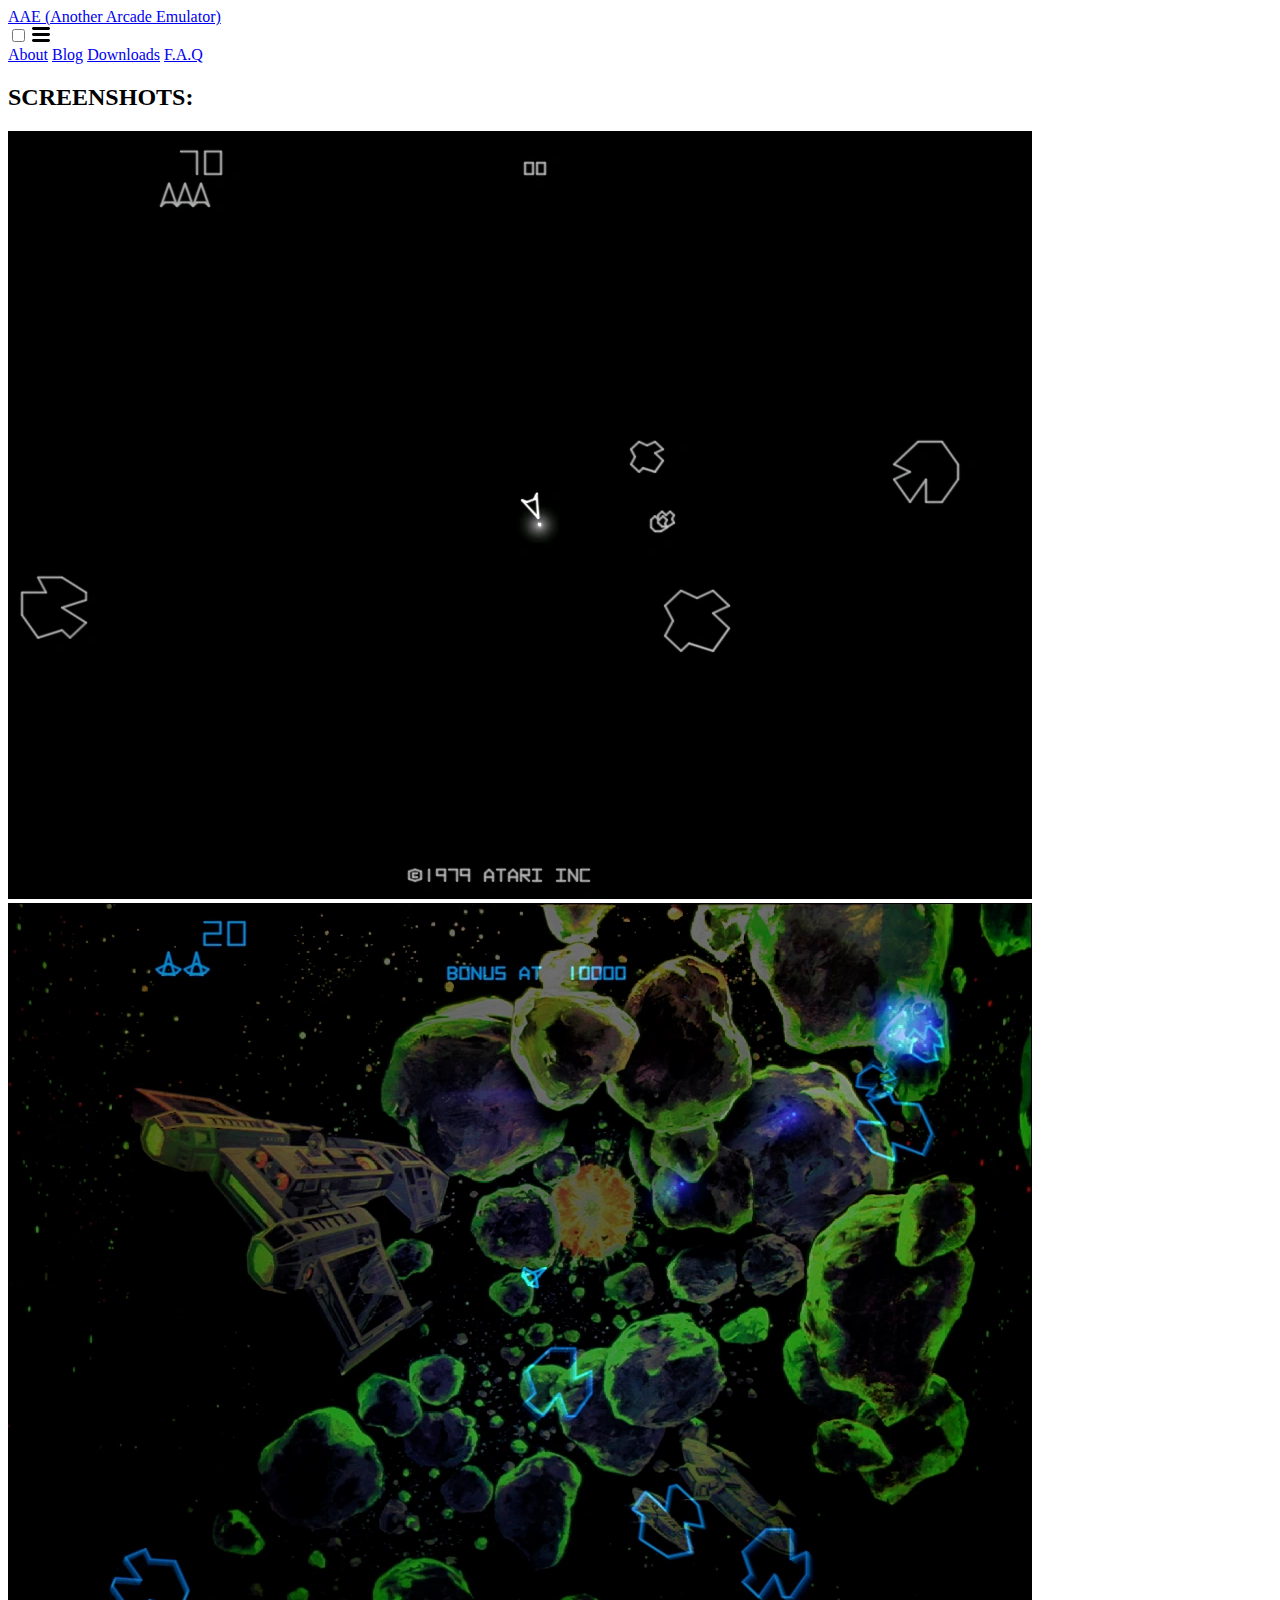
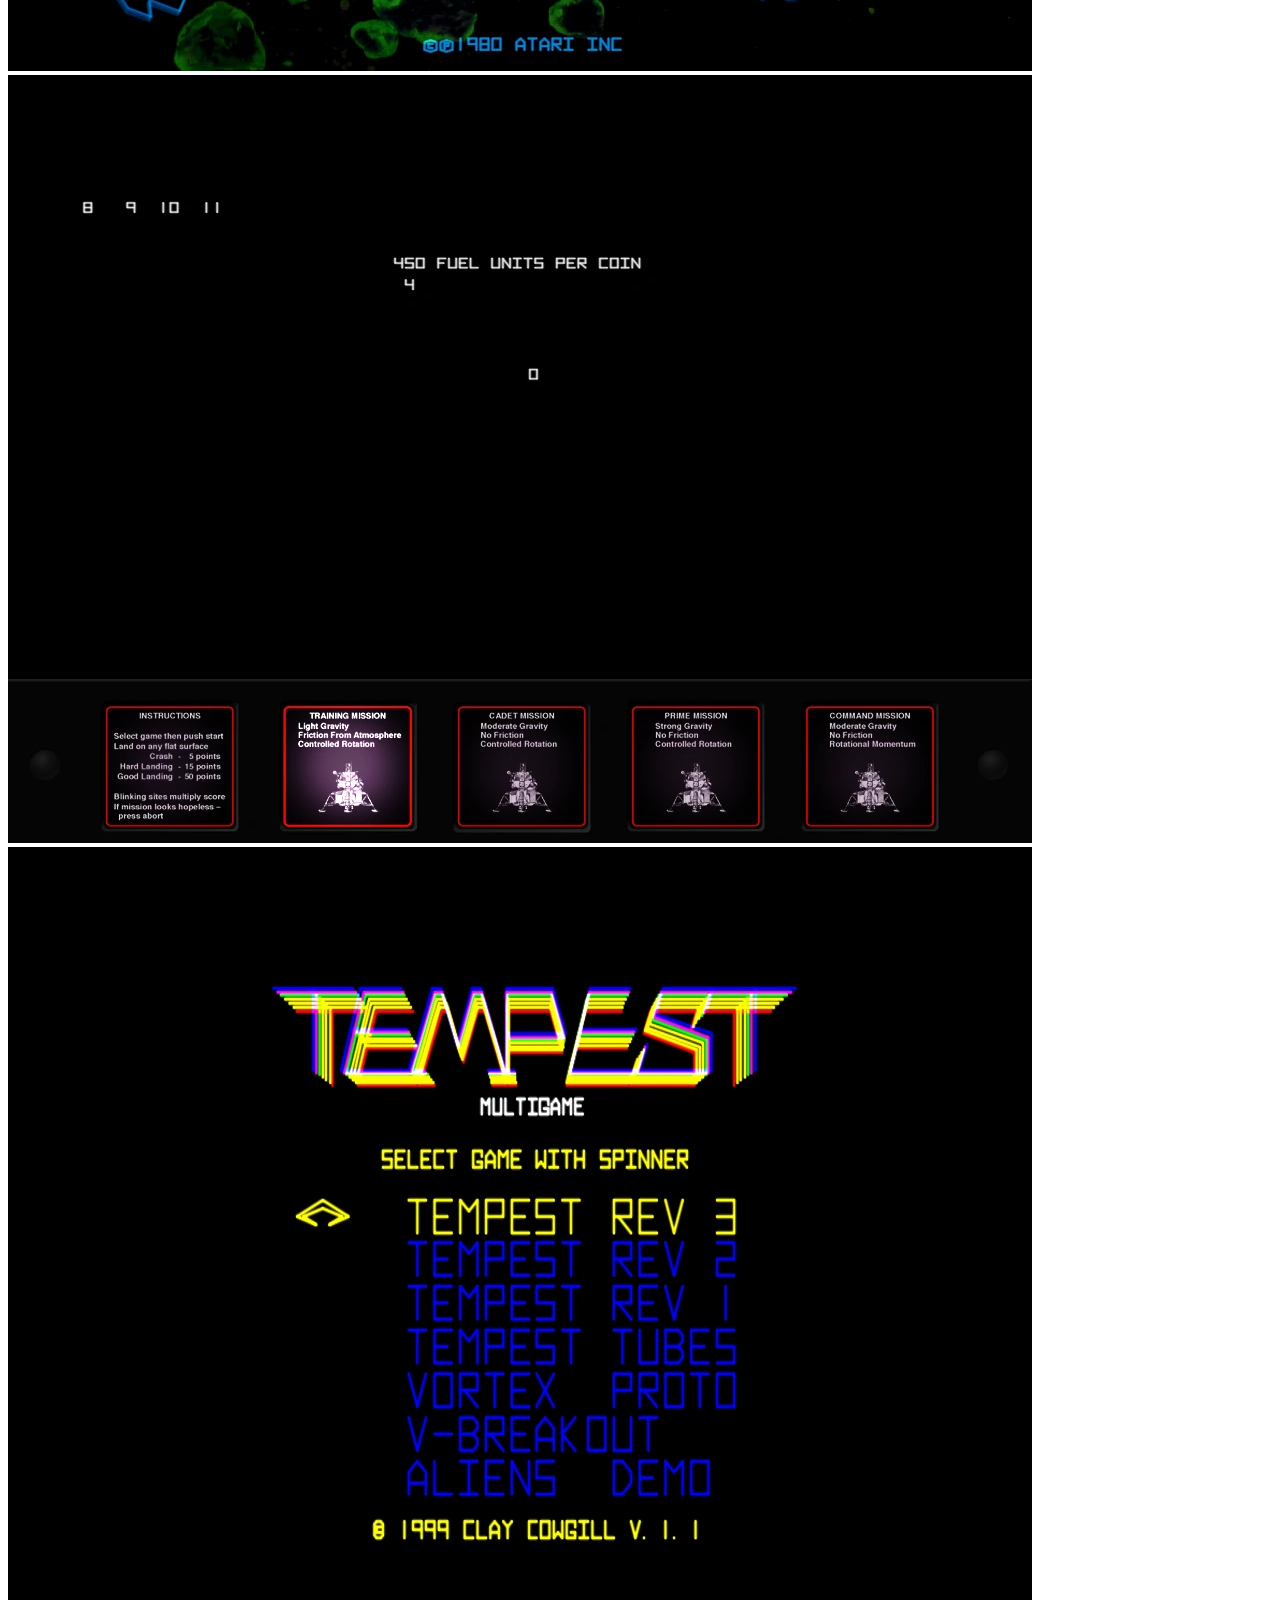
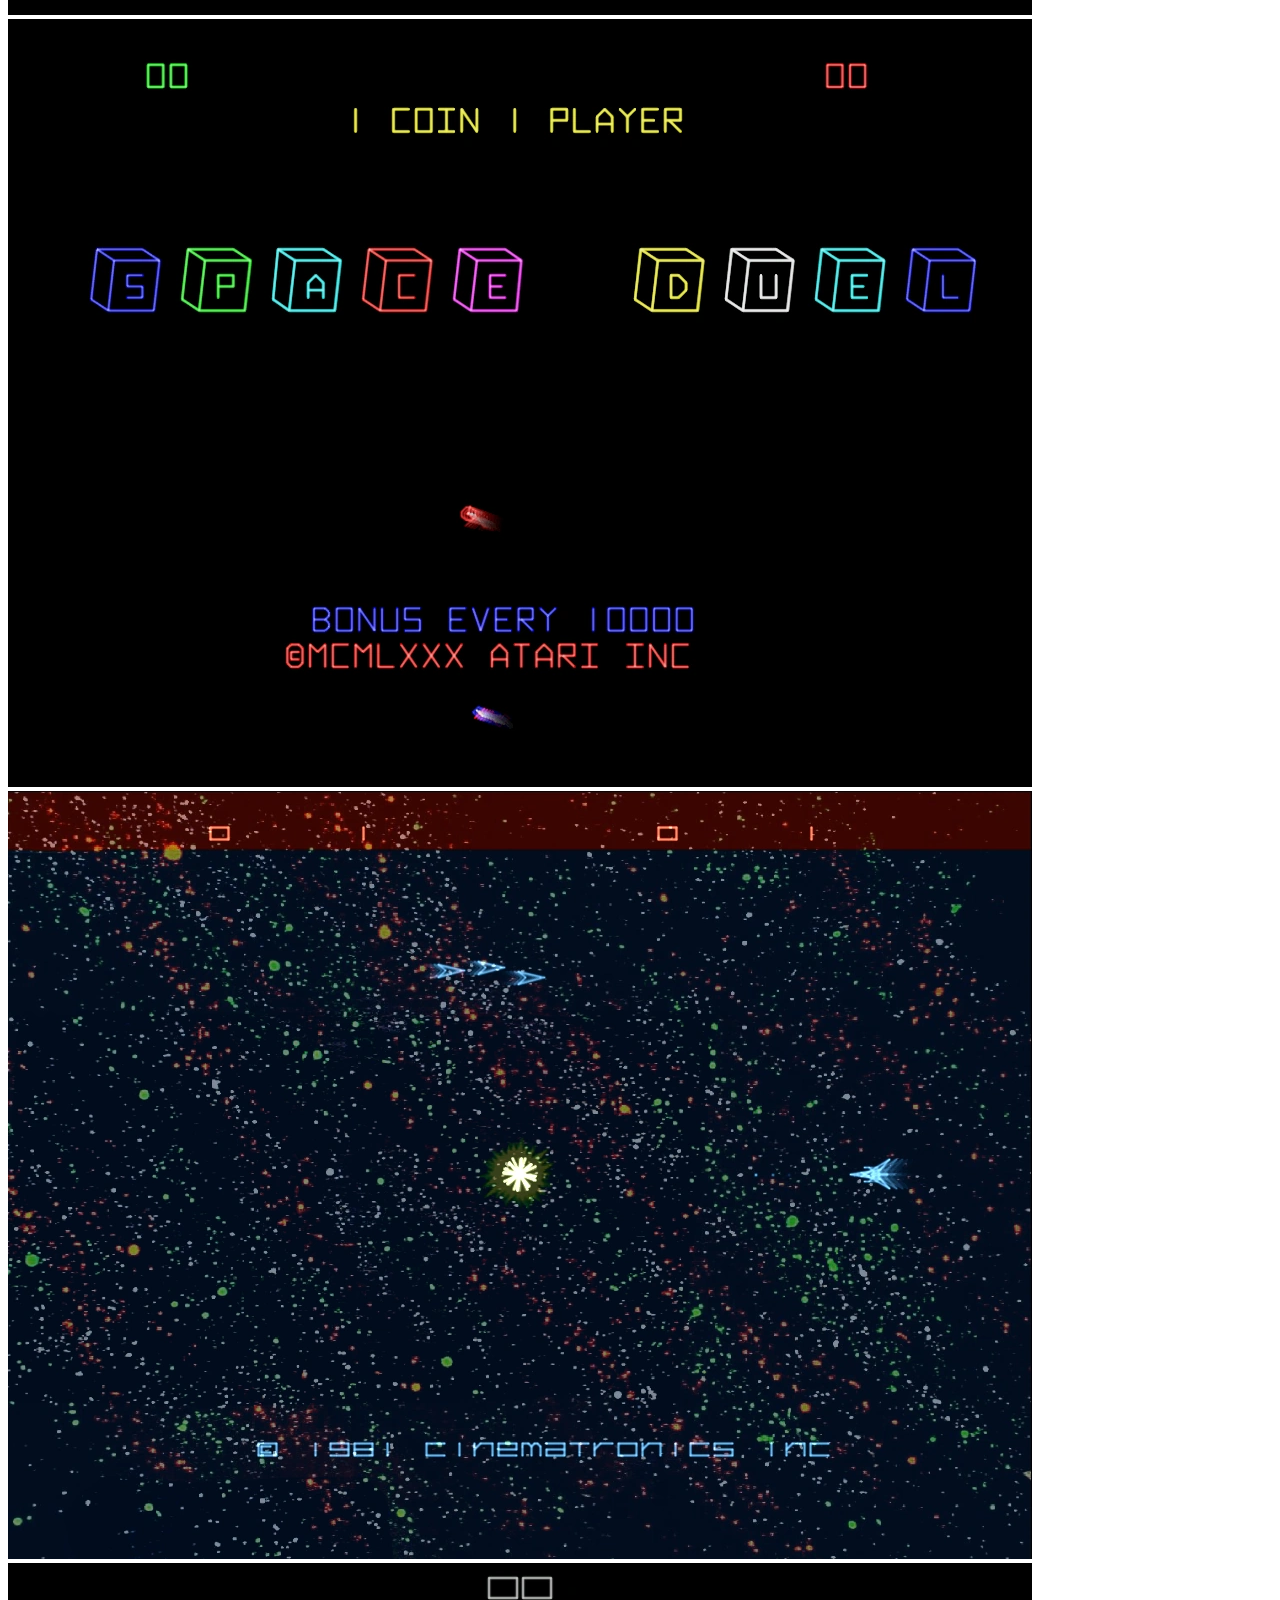
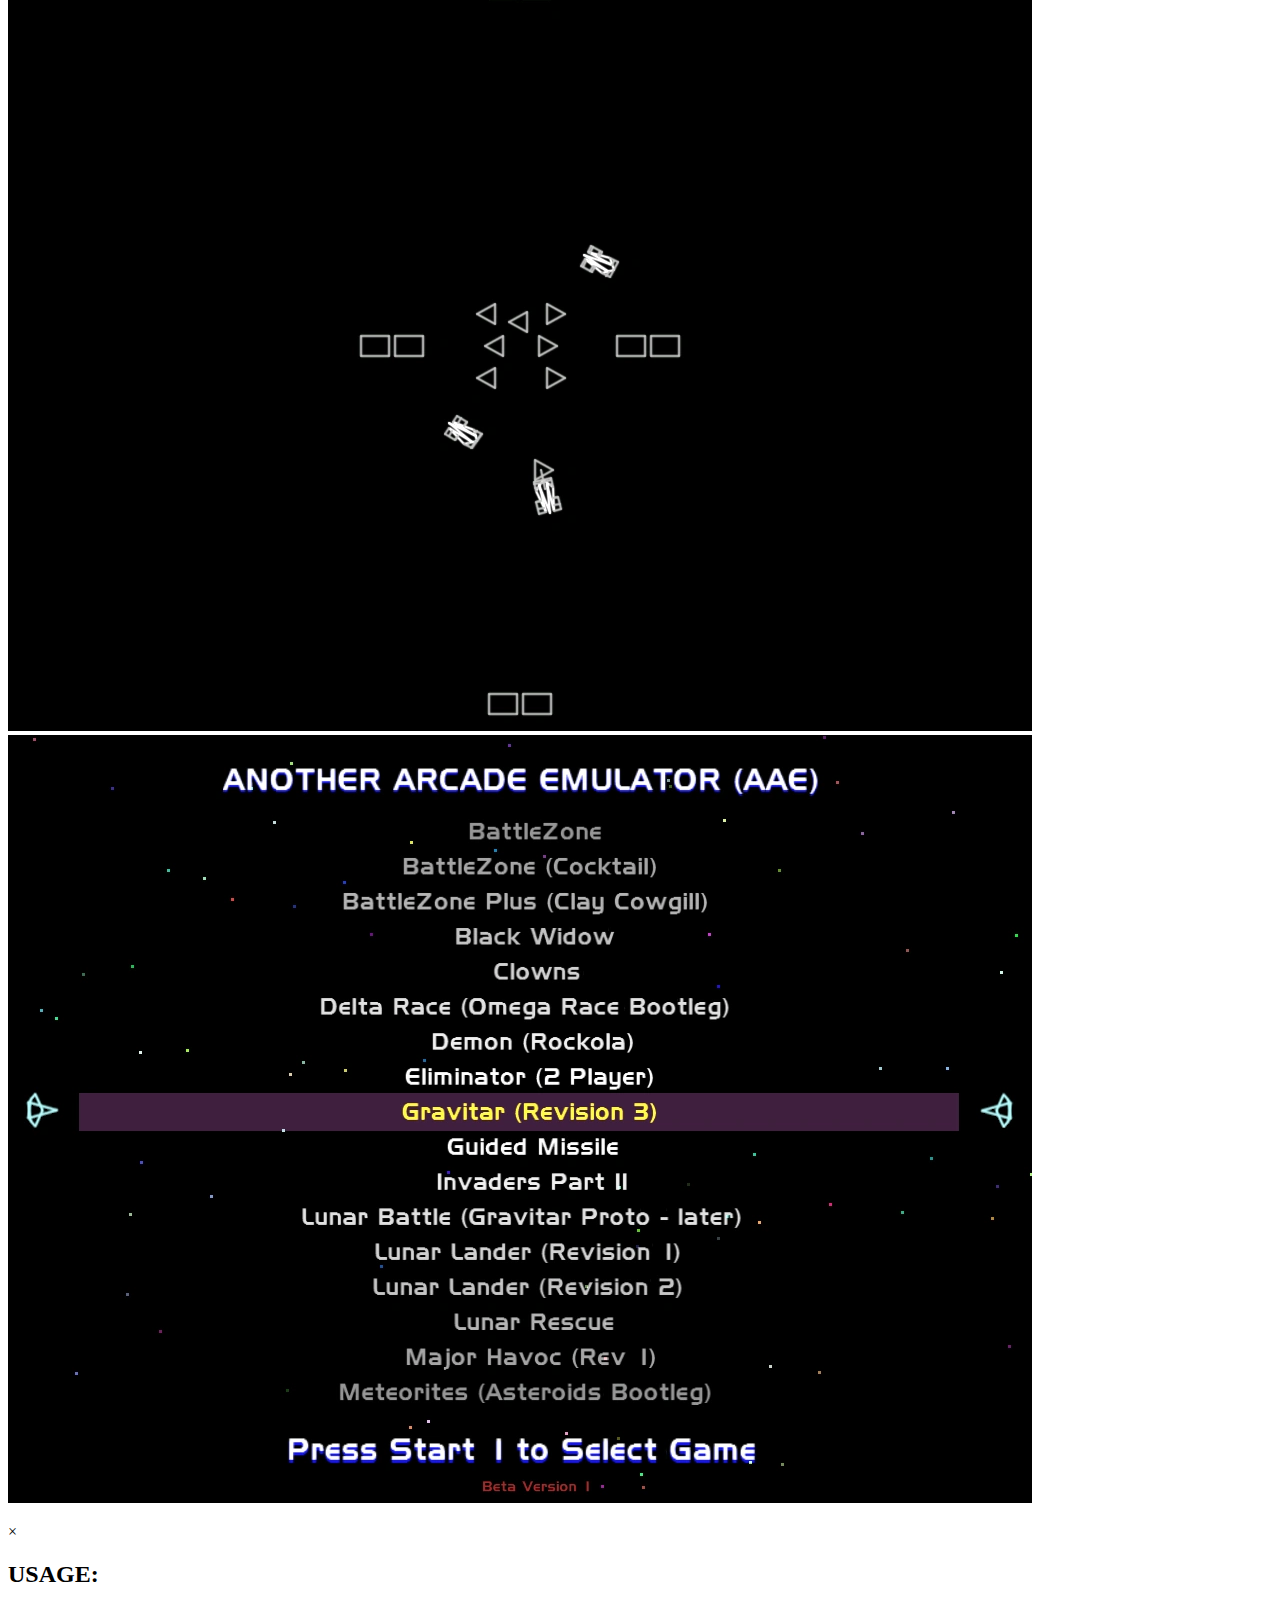
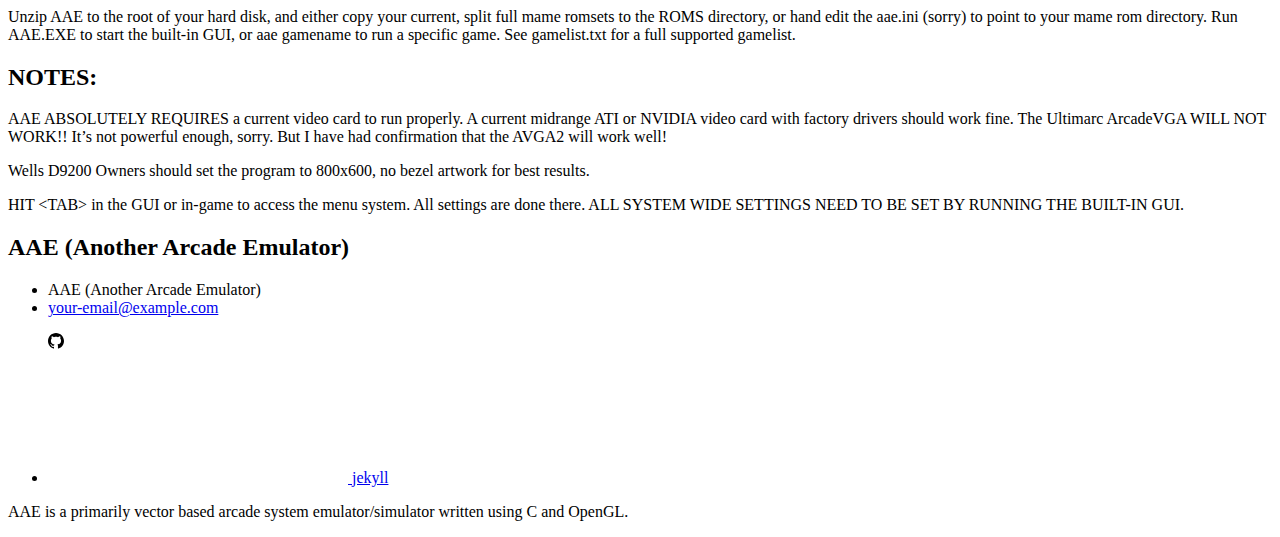
==== index.html @ c94a4f49 "Add files via upload" ====
<!DOCTYPE html>
<html lang=" en"><head>
  <meta charset="utf-8">
  <meta http-equiv="X-UA-Compatible" content="IE=edge">
  <meta name="viewport" content="width=device-width, initial-scale=1">
  <link rel="canonical" href="http://localhost:4000/" /><!-- Begin Jekyll SEO tag v2.7.1 -->
<title>AAE (Another Arcade Emulator) | AAE is a primarily vector based arcade system emulator/simulator written using C and OpenGL.</title>
<meta name="generator" content="Jekyll v4.2.1" />
<meta property="og:title" content="AAE (Another Arcade Emulator)" />
<meta property="og:locale" content="en_US" />
<meta name="description" content="AAE is a primarily vector based arcade system emulator/simulator written using C and OpenGL." />
<meta property="og:description" content="AAE is a primarily vector based arcade system emulator/simulator written using C and OpenGL." />
<link rel="canonical" href="http://localhost:4000/" />
<meta property="og:url" content="http://localhost:4000/" />
<meta property="og:site_name" content="AAE (Another Arcade Emulator)" />
<meta name="twitter:card" content="summary" />
<meta property="twitter:title" content="AAE (Another Arcade Emulator)" />
<script type="application/ld+json">
{"@type":"WebSite","url":"http://localhost:4000/","description":"AAE is a primarily vector based arcade system emulator/simulator written using C and OpenGL.","headline":"AAE (Another Arcade Emulator)","name":"AAE (Another Arcade Emulator)","@context":"https://schema.org"}</script>
<!-- End Jekyll SEO tag -->
<link rel="stylesheet" href="/%20/assets/main.css">
  <link rel="stylesheet" href="/%20/assets/css/main.css">
  <link rel="stylesheet" href="/%20/assets/css/modal.css"><link type="application/atom+xml" rel="alternate" href="http://localhost:4000/feed.xml" title="AAE (Another Arcade Emulator)" /></head>
<body><header class="site-header" role="banner">

  <div class="wrapper">
    
    <a class="site-title" rel="author" href="index.html">AAE (Another Arcade Emulator)</a><nav class="site-nav">
      <input type="checkbox" id="nav-trigger" class="nav-trigger" />
      <label for="nav-trigger">
        <span class="menu-icon">
          <svg viewBox="0 0 18 15" width="18px" height="15px">
            <path
              d="M18,1.484c0,0.82-0.665,1.484-1.484,1.484H1.484C0.665,2.969,0,2.304,0,1.484l0,0C0,0.665,0.665,0,1.484,0 h15.032C17.335,0,18,0.665,18,1.484L18,1.484z M18,7.516C18,8.335,17.335,9,16.516,9H1.484C0.665,9,0,8.335,0,7.516l0,0 c0-0.82,0.665-1.484,1.484-1.484h15.032C17.335,6.031,18,6.696,18,7.516L18,7.516z M18,13.516C18,14.335,17.335,15,16.516,15H1.484 C0.665,15,0,14.335,0,13.516l0,0c0-0.82,0.665-1.483,1.484-1.483h15.032C17.335,12.031,18,12.695,18,13.516L18,13.516z" />
          </svg>
        </span>
      </label>

      <div class="trigger">
        <!--<a class="page-link" href="/about/">About</a><a class="page-link" href="/blog.html">Blog</a><a class="page-link" href="/downloads.html">Downloads</a><a class="page-link" href="/faq.html">F.A.Q</a>-->
        <a class="page-link" href="about">About</a>
        <a class="page-link" href="blog.html">Blog</a>
        <a class="page-link" href="downloads.html">Downloads</a>
        <a class="page-link" href="faq.html">F.A.Q</a>
      </div>

    </nav></div>
</header>
<main class="page-content" aria-label="Content">
    <div class="wrapper">
      <h2 id="screenshots">SCREENSHOTS:</h2>

<div class="row">
  <div class="column">
    <img src="assets/img/asteroids.webp" class="fullSize screenShot" alt="Asteroids" />
  </div>
  <div class="column">
    <img src="assets/img/astdxblur.webp" class="fullSize screenShot" alt="Asteroids Deluxe (with phosphor persistence)" />
  </div>
  <div class="column">
    <img src="assets/img/landertest.webp" class="fullSize screenShot " alt="Lunar Lander" />
  </div>
  <div class="column">
    <img src="assets/img/tempestm.webp" class="fullSize screenShot" alt="Clay Cowgill's MultiTempest" />
  </div>
  <div class="column">
    <img src="assets/img/sduelblur.webp" class="fullSize screenShot" alt="Space Duel" />
  </div>
  <div class="column">
    <img src="assets/img/solarqblur.webp" class="fullSize screenShot" alt="Solar Quest" />
  </div>
  <div class="column">
    <img src="assets/img/ripoff.webp" class="fullSize screenShot " alt="RipOff" />
  </div>
  <div class="column">
    <img src="assets/img/gui.webp" class="fullSize screenShot" alt="Embedded Frontend" />
  </div>
</div>

<p><!-- The Modal --></p>
<div id="myModal" class="modal">
  <span class="close">&times;</span>
  <img class="modal-content" id="img01" />
  <div id="caption"></div>
</div>

<h2 id="usage">USAGE:</h2>

<p>Unzip AAE to the root of your hard disk, and either copy your current, split full mame romsets to the ROMS directory, or hand edit the aae.ini (sorry) to point to your mame rom directory. Run AAE.EXE to start the built-in GUI, or aae  gamename to run a specific game. See gamelist.txt for a full supported gamelist.</p>

<h2 id="notes">NOTES:</h2>

<p>AAE ABSOLUTELY REQUIRES a current video card to run properly. A current midrange ATI or NVIDIA video card with factory drivers should work fine.  The Ultimarc ArcadeVGA WILL NOT WORK!! It’s not powerful enough, sorry. But I have had confirmation that the AVGA2 will work well!</p>

<p>Wells D9200 Owners should set the program to 800x600,  no bezel artwork for best results.</p>

<p>HIT &lt;TAB&gt; in the GUI or in-game to access the menu system. All settings are done there. ALL SYSTEM WIDE SETTINGS NEED TO BE SET BY RUNNING THE BUILT-IN GUI.</p>

<script>
  // Get the modal
  var modal = document.getElementById('myModal');

  // Get the image and insert it inside the modal - use its "alt" text as a caption
  var images = document.getElementsByClassName('screenShot');
  var modalImg = document.getElementById("img01");
  var captionText = document.getElementById("caption");
  for(var i = 0 ; i < images.length; i++)
  {
    var img = images[i];
    img.onclick = function () {
    modal.style.display = "block";
    modalImg.src = this.src;
    captionText.innerHTML = this.alt;
  }
  }


  // Get the <span> element that closes the modal
  var span = document.getElementsByClassName("close")[0];

  // When the user clicks on <span> (x), close the modal
  span.onclick = function () {
    modal.style.display = "none";
  }
</script>


    </div>
  </main><footer class="site-footer h-card">
  <data class="u-url" href="/%20/"></data>

  <div class="wrapper">

    <h2 class="footer-heading">AAE (Another Arcade Emulator)</h2>

    <div class="footer-col-wrapper">
      <div class="footer-col footer-col-1">
        <ul class="contact-list">
          <li class="p-name">AAE (Another Arcade Emulator)</li><li><a class="u-email" href="mailto:your-email@example.com">your-email@example.com</a></li></ul>
      </div>

      <div class="footer-col footer-col-2"><ul class="social-media-list"><li><a href="https://github.com/jekyll"><svg class="svg-icon"><use xlink:href="/assets/minima-social-icons.svg#github"></use></svg> <span class="username">jekyll</span></a></li></ul>
</div>

      <div class="footer-col footer-col-3">
        <p>AAE is a primarily vector based arcade system emulator/simulator written using C and OpenGL.</p>
      </div>
    </div>

  </div>
  <script src="https://code.jquery.com/jquery-3.2.1.slim.min.js"
    integrity="sha384-KJ3o2DKtIkvYIK3UENzmM7KCkRr/rE9/Qpg6aAZGJwFDMVNA/GpGFF93hXpG5KkN"
    crossorigin="anonymous"></script>
  <script src="https://cdnjs.cloudflare.com/ajax/libs/popper.js/1.12.9/umd/popper.min.js"
    integrity="sha384-ApNbgh9B+Y1QKtv3Rn7W3mgPxhU9K/ScQsAP7hUibX39j7fakFPskvXusvfa0b4Q"
    crossorigin="anonymous"></script>
  <!-- JavaScript Bundle with Popper -->
  <script src="https://cdn.jsdelivr.net/npm/bootstrap@5.1.0/dist/js/bootstrap.bundle.min.js"
    integrity="sha384-U1DAWAznBHeqEIlVSCgzq+c9gqGAJn5c/t99JyeKa9xxaYpSvHU5awsuZVVFIhvj"
    crossorigin="anonymous"></script>
  <script src="assets/js/filePath.js"></script>
</footer>
<script src="/%20/assets/js/bigPicture.js" />
</body>

</html>
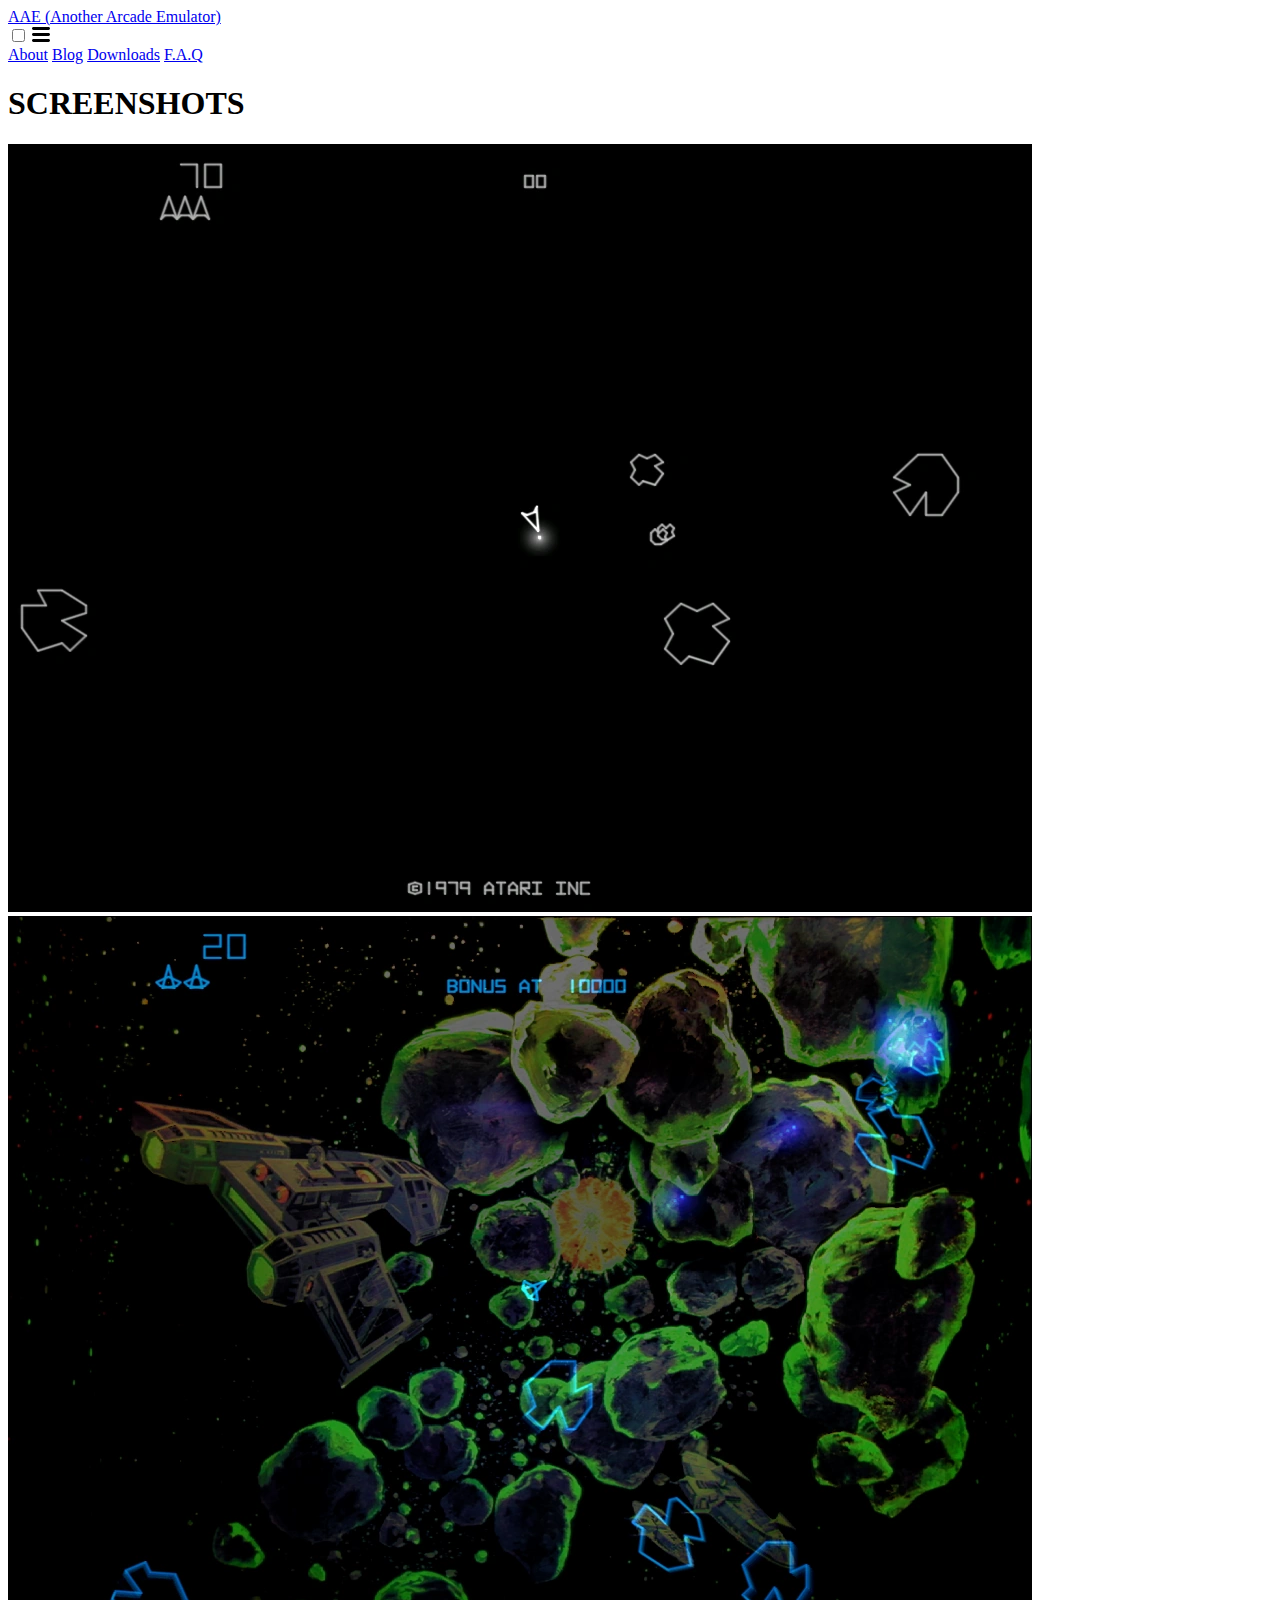
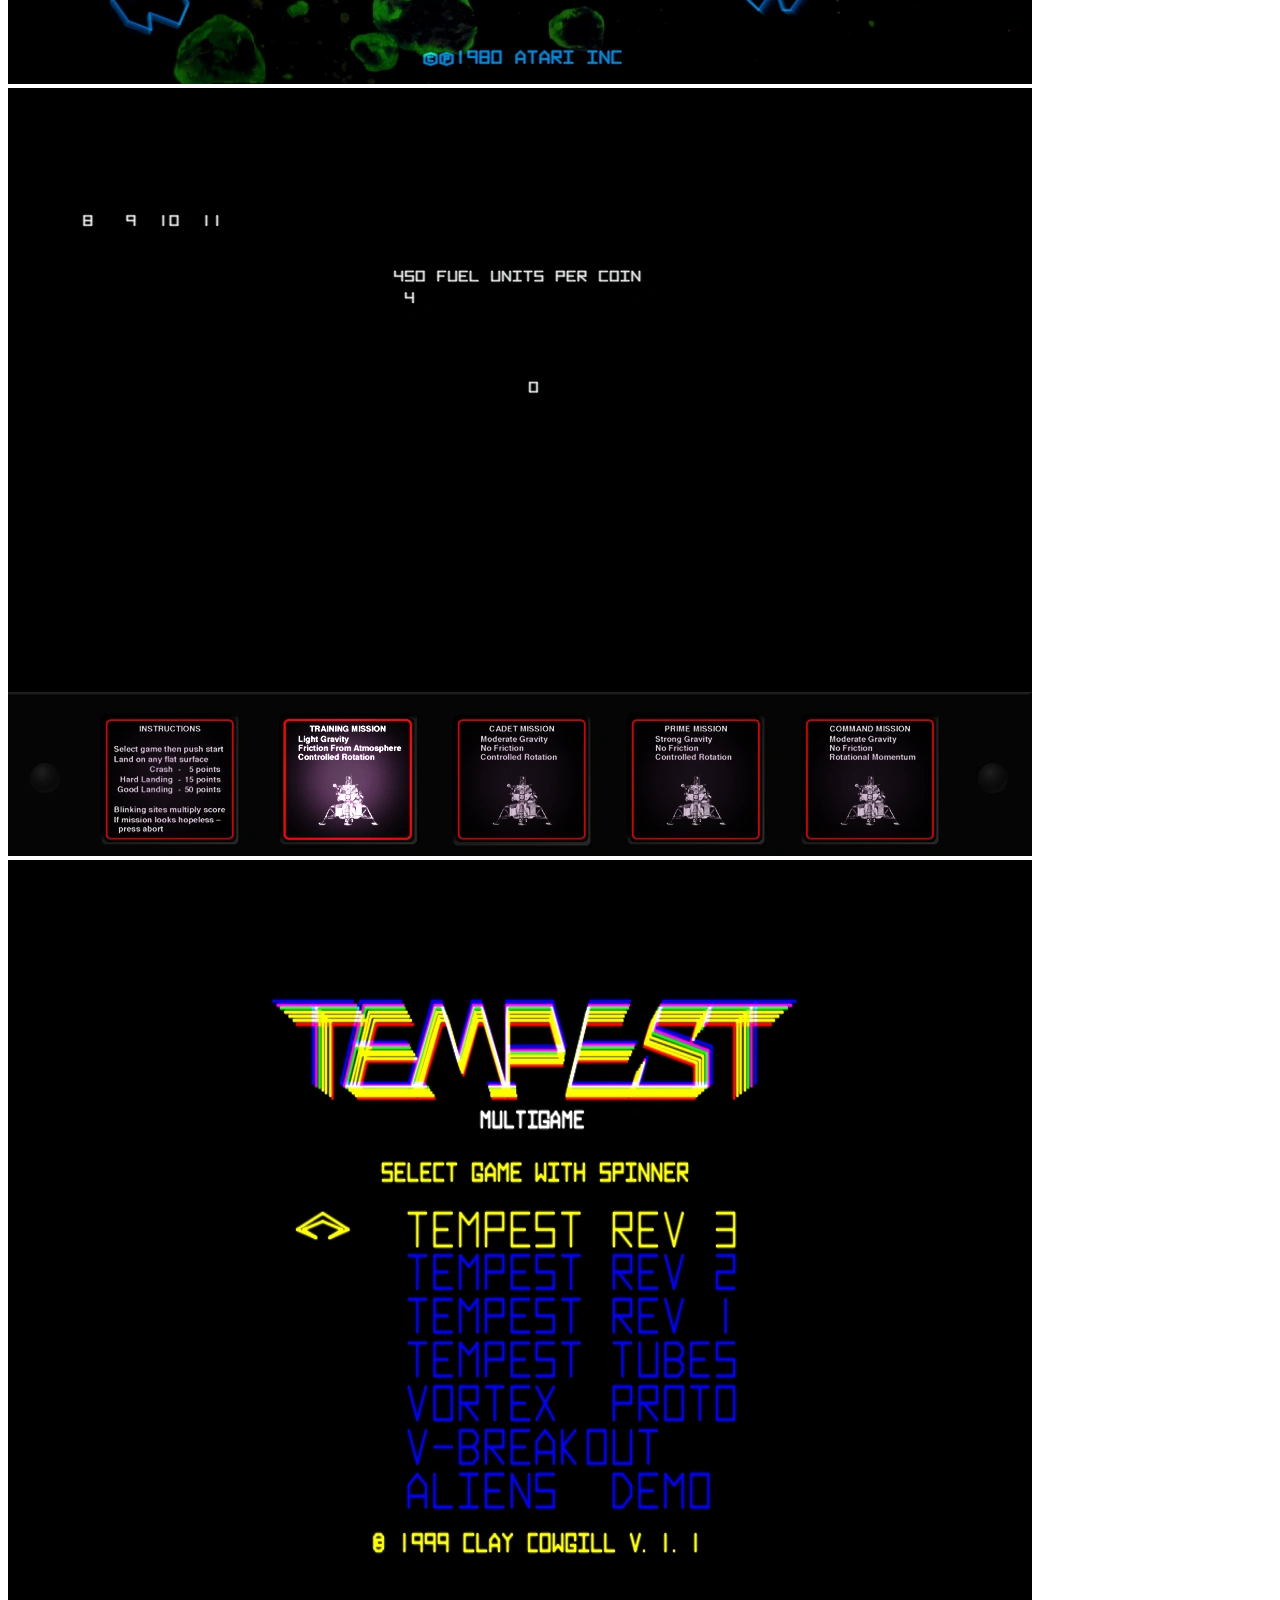
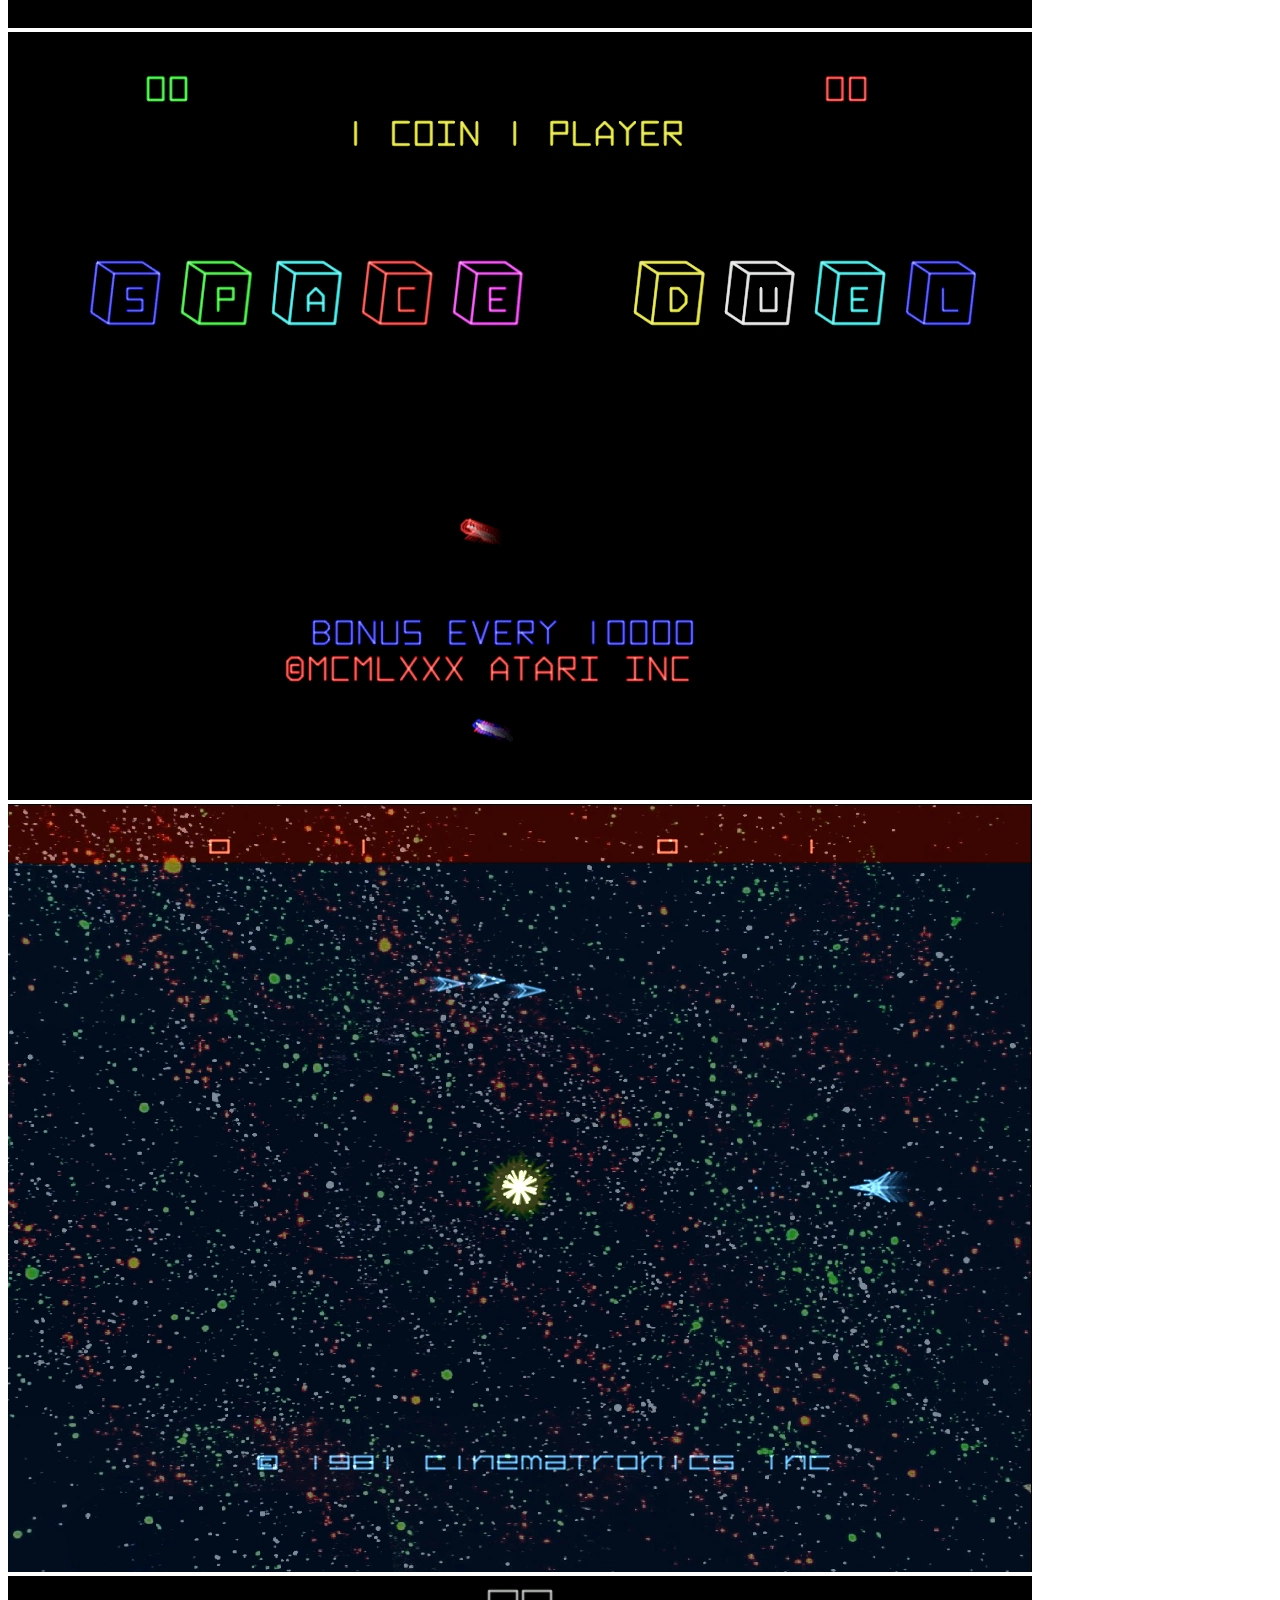
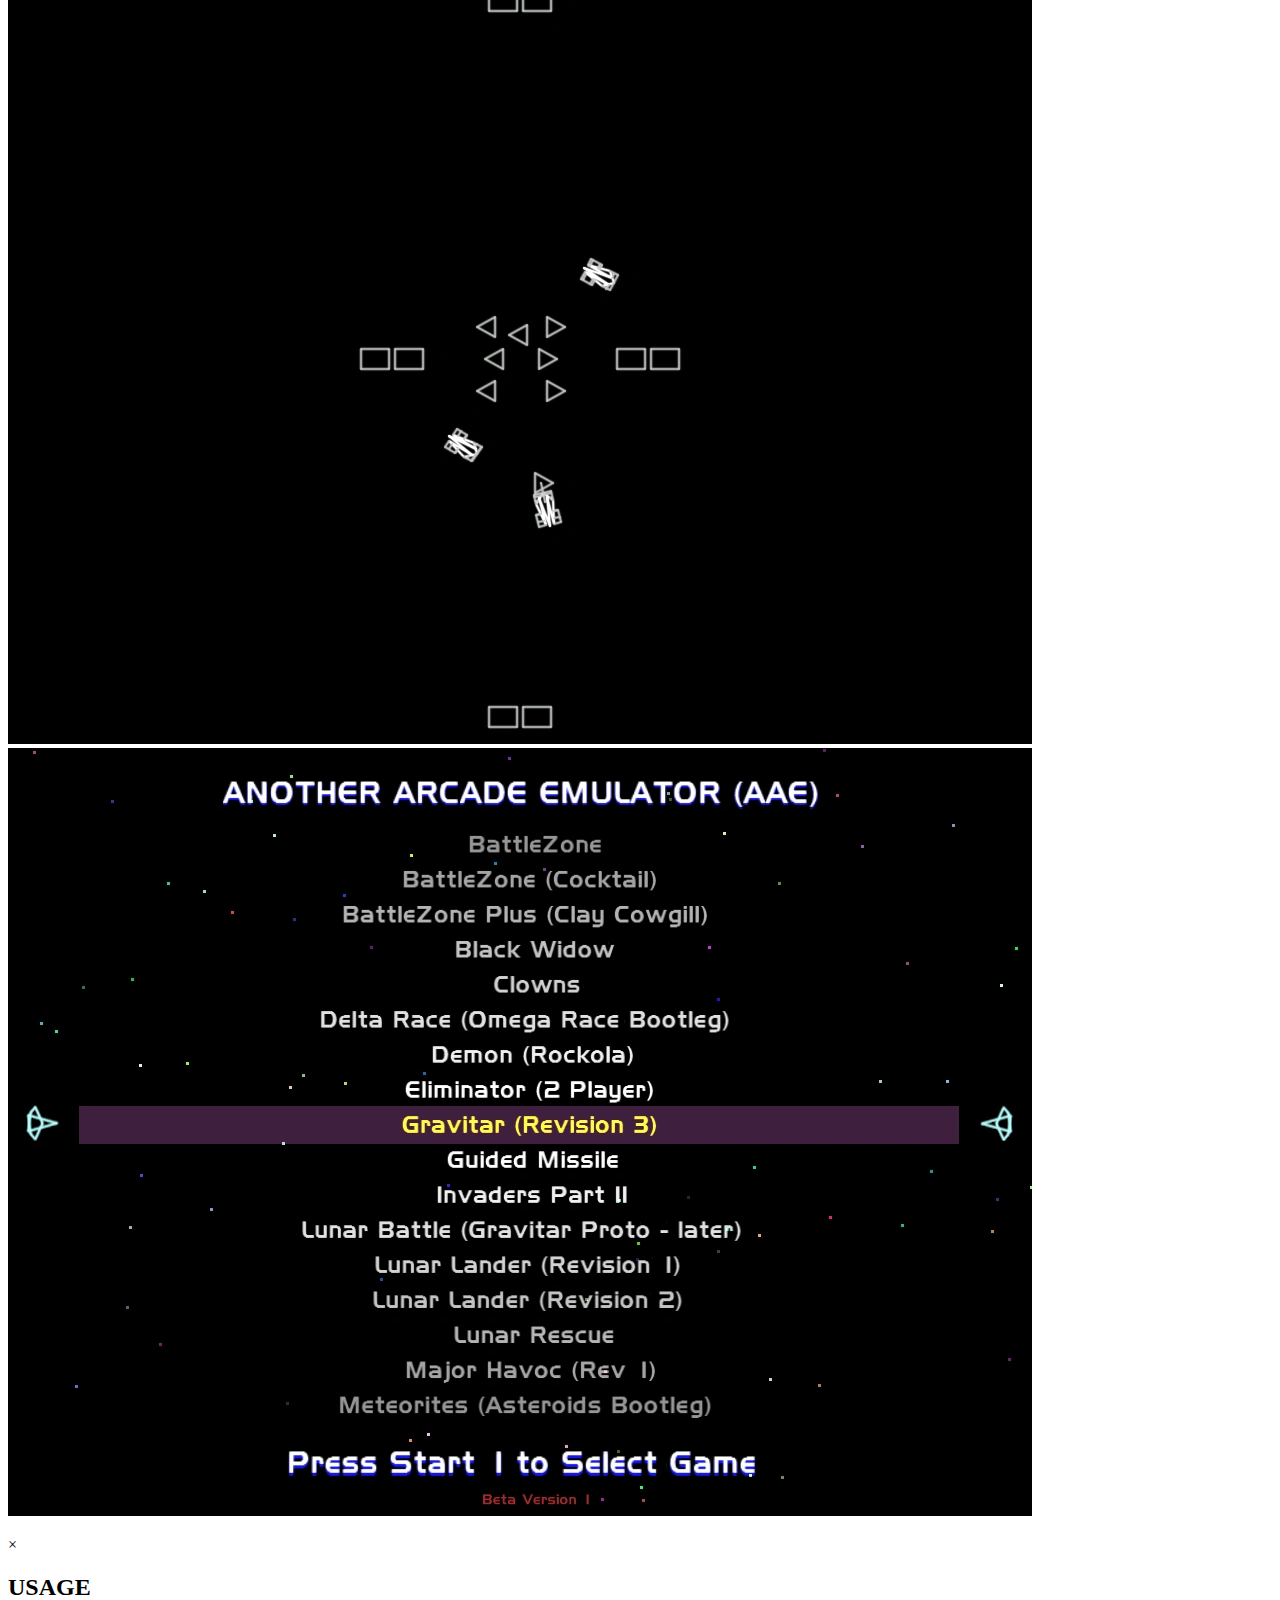
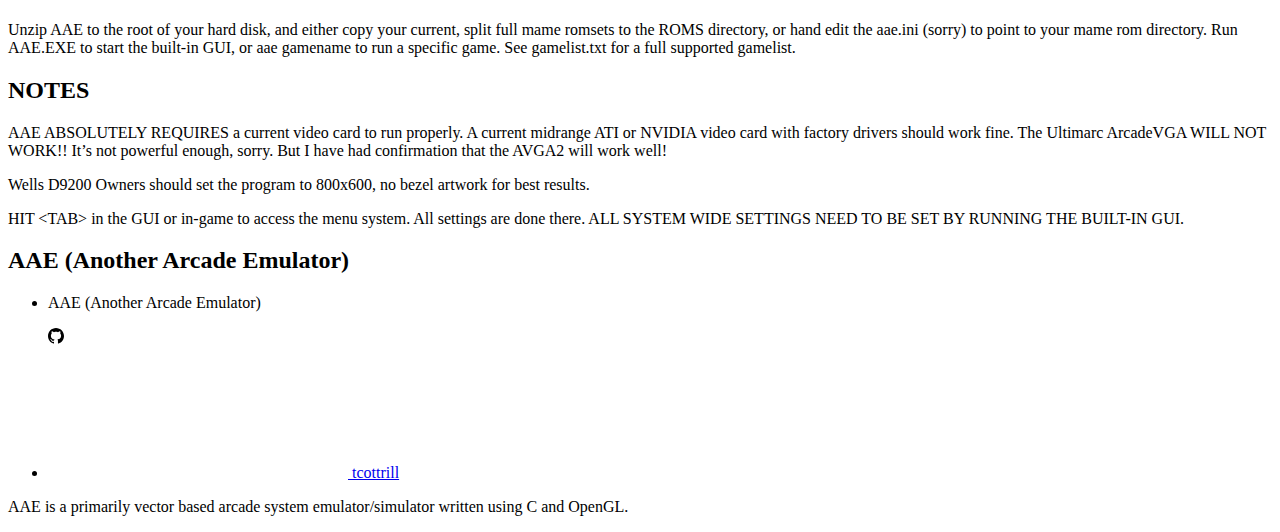
==== commit 134aef4d: "Add files via upload" ====
--- a/index.html
+++ b/index.html
@@ -3,9 +3,9 @@
   <meta charset="utf-8">
   <meta http-equiv="X-UA-Compatible" content="IE=edge">
   <meta name="viewport" content="width=device-width, initial-scale=1">
-  <link rel="canonical" href="http://localhost:4000/" /><!-- Begin Jekyll SEO tag v2.7.1 -->
+  <!-- Begin Jekyll SEO tag v2.8.0 -->
 <title>AAE (Another Arcade Emulator) | AAE is a primarily vector based arcade system emulator/simulator written using C and OpenGL.</title>
-<meta name="generator" content="Jekyll v4.2.1" />
+<meta name="generator" content="Jekyll v4.2.2" />
 <meta property="og:title" content="AAE (Another Arcade Emulator)" />
 <meta property="og:locale" content="en_US" />
 <meta name="description" content="AAE is a primarily vector based arcade system emulator/simulator written using C and OpenGL." />
@@ -13,14 +13,15 @@
 <link rel="canonical" href="http://localhost:4000/" />
 <meta property="og:url" content="http://localhost:4000/" />
 <meta property="og:site_name" content="AAE (Another Arcade Emulator)" />
+<meta property="og:type" content="website" />
 <meta name="twitter:card" content="summary" />
 <meta property="twitter:title" content="AAE (Another Arcade Emulator)" />
 <script type="application/ld+json">
-{"@type":"WebSite","url":"http://localhost:4000/","description":"AAE is a primarily vector based arcade system emulator/simulator written using C and OpenGL.","headline":"AAE (Another Arcade Emulator)","name":"AAE (Another Arcade Emulator)","@context":"https://schema.org"}</script>
+{"@context":"https://schema.org","@type":"WebSite","description":"AAE is a primarily vector based arcade system emulator/simulator written using C and OpenGL.","headline":"AAE (Another Arcade Emulator)","name":"AAE (Another Arcade Emulator)","url":"http://localhost:4000/"}</script>
 <!-- End Jekyll SEO tag -->
-<link rel="stylesheet" href="/%20/assets/main.css">
-  <link rel="stylesheet" href="/%20/assets/css/main.css">
-  <link rel="stylesheet" href="/%20/assets/css/modal.css"><link type="application/atom+xml" rel="alternate" href="http://localhost:4000/feed.xml" title="AAE (Another Arcade Emulator)" /></head>
+<link rel="stylesheet" type="text/css" href="http://localhost:4000/assets/main.css">
+<link rel="stylesheet" type="text/css" href="http://localhost:4000/assets/css/main.css">
+<link rel="stylesheet" type="text/css" href="http://localhost:4000/assets/css/modal.css"><link type="application/atom+xml" rel="alternate" href="http://localhost:4000/feed.xml" title="AAE (Another Arcade Emulator)" /></head>
 <body><header class="site-header" role="banner">
 
   <div class="wrapper">
@@ -37,8 +38,8 @@
       </label>
 
       <div class="trigger">
-        <!--<a class="page-link" href="/about/">About</a><a class="page-link" href="/blog.html">Blog</a><a class="page-link" href="/downloads.html">Downloads</a><a class="page-link" href="/faq.html">F.A.Q</a>-->
-        <a class="page-link" href="about">About</a>
+        <!--<a class="page-link" href="/about.html">About</a><a class="page-link" href="/blog.html">Blog</a><a class="page-link" href="/downloads.html">Downloads</a><a class="page-link" href="/faq.html">F.A.Q</a>-->
+        <a class="page-link" href="about.html">About</a>
         <a class="page-link" href="blog.html">Blog</a>
         <a class="page-link" href="downloads.html">Downloads</a>
         <a class="page-link" href="faq.html">F.A.Q</a>
@@ -48,7 +49,7 @@
 </header>
 <main class="page-content" aria-label="Content">
     <div class="wrapper">
-      <h2 id="screenshots">SCREENSHOTS:</h2>
+      <h1 id="screenshots">SCREENSHOTS</h1>
 
 <div class="row">
   <div class="column">
@@ -84,11 +85,11 @@
   <div id="caption"></div>
 </div>
 
-<h2 id="usage">USAGE:</h2>
+<h2 id="usage">USAGE</h2>
 
 <p>Unzip AAE to the root of your hard disk, and either copy your current, split full mame romsets to the ROMS directory, or hand edit the aae.ini (sorry) to point to your mame rom directory. Run AAE.EXE to start the built-in GUI, or aae  gamename to run a specific game. See gamelist.txt for a full supported gamelist.</p>
 
-<h2 id="notes">NOTES:</h2>
+<h2 id="notes">NOTES</h2>
 
 <p>AAE ABSOLUTELY REQUIRES a current video card to run properly. A current midrange ATI or NVIDIA video card with factory drivers should work fine.  The Ultimarc ArcadeVGA WILL NOT WORK!! It’s not powerful enough, sorry. But I have had confirmation that the AVGA2 will work well!</p>
 
@@ -114,7 +115,6 @@
   }
   }
 
-
   // Get the <span> element that closes the modal
   var span = document.getElementsByClassName("close")[0];
 
@@ -127,7 +127,7 @@
 
     </div>
   </main><footer class="site-footer h-card">
-  <data class="u-url" href="/%20/"></data>
+  <data class="u-url" href=/></data>
 
   <div class="wrapper">
 
@@ -136,10 +136,10 @@
     <div class="footer-col-wrapper">
       <div class="footer-col footer-col-1">
         <ul class="contact-list">
-          <li class="p-name">AAE (Another Arcade Emulator)</li><li><a class="u-email" href="mailto:your-email@example.com">your-email@example.com</a></li></ul>
+          <li class="p-name">AAE (Another Arcade Emulator)</li></ul>
       </div>
 
-      <div class="footer-col footer-col-2"><ul class="social-media-list"><li><a href="https://github.com/jekyll"><svg class="svg-icon"><use xlink:href="/assets/minima-social-icons.svg#github"></use></svg> <span class="username">jekyll</span></a></li></ul>
+      <div class="footer-col footer-col-2"><ul class="social-media-list"><li><a href="https://github.com/tcottrill"><svg class="svg-icon"><use xlink:href="/assets/minima-social-icons.svg#github"></use></svg> <span class="username">tcottrill</span></a></li></ul>
 </div>
 
       <div class="footer-col footer-col-3">
@@ -160,7 +160,6 @@
     crossorigin="anonymous"></script>
   <script src="assets/js/filePath.js"></script>
 </footer>
-<script src="/%20/assets/js/bigPicture.js" />
 </body>
 
 </html>
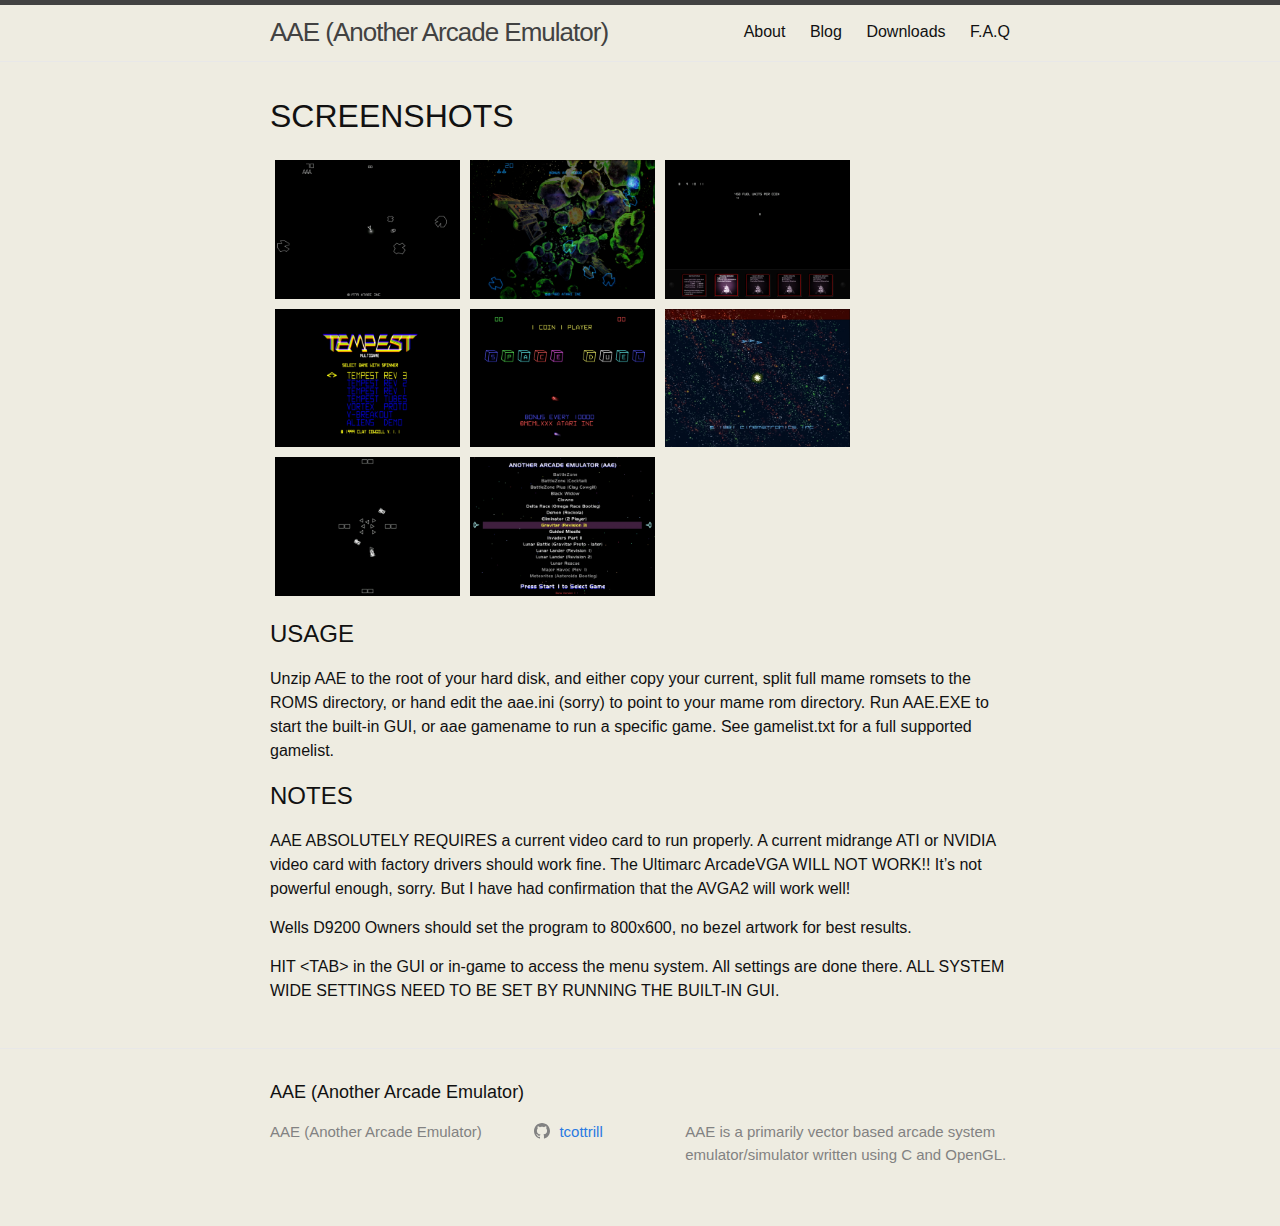
==== commit a0ab566f: "Add files via upload" ====
--- a/index.html
+++ b/index.html
@@ -2,8 +2,7 @@
 <html lang=" en"><head>
   <meta charset="utf-8">
   <meta http-equiv="X-UA-Compatible" content="IE=edge">
-  <meta name="viewport" content="width=device-width, initial-scale=1">
-  <!-- Begin Jekyll SEO tag v2.8.0 -->
+  <meta name="viewport" content="width=device-width, initial-scale=1"><!-- Begin Jekyll SEO tag v2.8.0 -->
 <title>AAE (Another Arcade Emulator) | AAE is a primarily vector based arcade system emulator/simulator written using C and OpenGL.</title>
 <meta name="generator" content="Jekyll v4.2.2" />
 <meta property="og:title" content="AAE (Another Arcade Emulator)" />
@@ -19,9 +18,9 @@
 <script type="application/ld+json">
 {"@context":"https://schema.org","@type":"WebSite","description":"AAE is a primarily vector based arcade system emulator/simulator written using C and OpenGL.","headline":"AAE (Another Arcade Emulator)","name":"AAE (Another Arcade Emulator)","url":"http://localhost:4000/"}</script>
 <!-- End Jekyll SEO tag -->
-<link rel="stylesheet" type="text/css" href="http://localhost:4000/assets/main.css">
-<link rel="stylesheet" type="text/css" href="http://localhost:4000/assets/css/main.css">
-<link rel="stylesheet" type="text/css" href="http://localhost:4000/assets/css/modal.css"><link type="application/atom+xml" rel="alternate" href="http://localhost:4000/feed.xml" title="AAE (Another Arcade Emulator)" /></head>
+<link rel="stylesheet" href="assets/main.css">
+  <link rel="stylesheet" href="assets/css/main.css">
+  <link rel="stylesheet" href="assets/css/modal.css"><link type="application/atom+xml" rel="alternate" href="http://localhost:4000/feed.xml" title="AAE (Another Arcade Emulator)" /></head>
 <body><header class="site-header" role="banner">
 
   <div class="wrapper">
--- a/assets/main.css
+++ b/assets/main.css
@@ -0,0 +1,277 @@
+/** Reset some basic elements */
+body, h1, h2, h3, h4, h5, h6, p, blockquote, pre, hr, dl, dd, ol, ul, figure { margin: 0; padding: 0; }
+
+/** Basic styling */
+body { font: 400 16px/1.5 -apple-system, BlinkMacSystemFont, "Segoe UI", Roboto, Helvetica, Arial, sans-serif, "Apple Color Emoji", "Segoe UI Emoji", "Segoe UI Symbol"; color: #111; background-color: #fdfdfd; -webkit-text-size-adjust: 100%; -webkit-font-feature-settings: "kern" 1; -moz-font-feature-settings: "kern" 1; -o-font-feature-settings: "kern" 1; font-feature-settings: "kern" 1; font-kerning: normal; display: flex; min-height: 100vh; flex-direction: column; }
+
+/** Set `margin-bottom` to maintain vertical rhythm */
+h1, h2, h3, h4, h5, h6, p, blockquote, pre, ul, ol, dl, figure, .highlight { margin-bottom: 15px; }
+
+/** `main` element */
+main { display: block; /* Default value of `display` of `main` element is 'inline' in IE 11. */ }
+
+/** Images */
+img { max-width: 100%; vertical-align: middle; }
+
+/** Figures */
+figure > img { display: block; }
+
+figcaption { font-size: 14px; }
+
+/** Lists */
+ul, ol { margin-left: 30px; }
+
+li > ul, li > ol { margin-bottom: 0; }
+
+/** Headings */
+h1, h2, h3, h4, h5, h6 { font-weight: 400; }
+
+/** Links */
+a { color: #2a7ae2; text-decoration: none; }
+
+a:visited { color: #1756a9; }
+
+a:hover { color: #111; text-decoration: underline; }
+
+.social-media-list a:hover { text-decoration: none; }
+
+.social-media-list a:hover .username { text-decoration: underline; }
+
+/** Blockquotes */
+blockquote { color: #828282; border-left: 4px solid #e8e8e8; padding-left: 15px; font-size: 18px; letter-spacing: -1px; font-style: italic; }
+
+blockquote > :last-child { margin-bottom: 0; }
+
+/** Code formatting */
+pre, code { font-size: 15px; border: 1px solid #e8e8e8; border-radius: 3px; background-color: #eef; }
+
+code { padding: 1px 5px; }
+
+pre { padding: 8px 12px; overflow-x: auto; }
+
+pre > code { border: 0; padding-right: 0; padding-left: 0; }
+
+/** Wrapper */
+.wrapper { max-width: -webkit-calc(800px - (30px * 2)); max-width: calc(800px - (30px * 2)); margin-right: auto; margin-left: auto; padding-right: 30px; padding-left: 30px; }
+
+@media screen and (max-width: 800px) { .wrapper { max-width: -webkit-calc(800px - (30px)); max-width: calc(800px - (30px)); padding-right: 15px; padding-left: 15px; } }
+
+/** Clearfix */
+.footer-col-wrapper:after, .wrapper:after { content: ""; display: table; clear: both; }
+
+/** Icons */
+.svg-icon { width: 16px; height: 16px; display: inline-block; fill: #828282; padding-right: 5px; vertical-align: text-top; }
+
+.social-media-list li + li { padding-top: 5px; }
+
+/** Tables */
+table { margin-bottom: 30px; width: 100%; text-align: left; color: #3f3f3f; border-collapse: collapse; border: 1px solid #e8e8e8; }
+
+table tr:nth-child(even) { background-color: #f7f7f7; }
+
+table th, table td { padding: 10px 15px; }
+
+table th { background-color: #f0f0f0; border: 1px solid #dedede; border-bottom-color: #c9c9c9; }
+
+table td { border: 1px solid #e8e8e8; }
+
+/** Site header */
+.site-header { border-top: 5px solid #424242; border-bottom: 1px solid #e8e8e8; min-height: 55.95px; position: relative; }
+
+.site-title { font-size: 26px; font-weight: 300; line-height: 54px; letter-spacing: -1px; margin-bottom: 0; float: left; }
+
+.site-title, .site-title:visited { color: #424242; }
+
+.site-nav { float: right; line-height: 54px; }
+
+.site-nav .nav-trigger { display: none; }
+
+.site-nav .menu-icon { display: none; }
+
+.site-nav .page-link { color: #111; line-height: 1.5; }
+
+.site-nav .page-link:not(:last-child) { margin-right: 20px; }
+
+@media screen and (max-width: 600px) { .site-nav { position: absolute; top: 9px; right: 15px; background-color: #fdfdfd; border: 1px solid #e8e8e8; border-radius: 5px; text-align: right; } .site-nav label[for="nav-trigger"] { display: block; float: right; width: 36px; height: 36px; z-index: 2; cursor: pointer; } .site-nav .menu-icon { display: block; float: right; width: 36px; height: 26px; line-height: 0; padding-top: 10px; text-align: center; } .site-nav .menu-icon > svg { fill: #424242; } .site-nav input ~ .trigger { clear: both; display: none; } .site-nav input:checked ~ .trigger { display: block; padding-bottom: 5px; } .site-nav .page-link { display: block; padding: 5px 10px; margin-left: 20px; } .site-nav .page-link:not(:last-child) { margin-right: 0; } }
+
+/** Site footer */
+.site-footer { border-top: 1px solid #e8e8e8; padding: 30px 0; }
+
+.footer-heading { font-size: 18px; margin-bottom: 15px; }
+
+.contact-list, .social-media-list { list-style: none; margin-left: 0; }
+
+.footer-col-wrapper { font-size: 15px; color: #828282; margin-left: -15px; }
+
+.footer-col { float: left; margin-bottom: 15px; padding-left: 15px; }
+
+.footer-col-1 { width: -webkit-calc(35% - (30px / 2)); width: calc(35% - (30px / 2)); }
+
+.footer-col-2 { width: -webkit-calc(20% - (30px / 2)); width: calc(20% - (30px / 2)); }
+
+.footer-col-3 { width: -webkit-calc(45% - (30px / 2)); width: calc(45% - (30px / 2)); }
+
+@media screen and (max-width: 800px) { .footer-col-1, .footer-col-2 { width: -webkit-calc(50% - (30px / 2)); width: calc(50% - (30px / 2)); } .footer-col-3 { width: -webkit-calc(100% - (30px / 2)); width: calc(100% - (30px / 2)); } }
+
+@media screen and (max-width: 600px) { .footer-col { float: none; width: -webkit-calc(100% - (30px / 2)); width: calc(100% - (30px / 2)); } }
+
+/** Page content */
+.page-content { padding: 30px 0; flex: 1; }
+
+.page-heading { font-size: 32px; }
+
+.post-list-heading { font-size: 28px; }
+
+.post-list { margin-left: 0; list-style: none; }
+
+.post-list > li { margin-bottom: 30px; }
+
+.post-meta { font-size: 14px; color: #828282; }
+
+.post-link { display: block; font-size: 24px; }
+
+/** Posts */
+.post-header { margin-bottom: 30px; }
+
+.post-title { font-size: 42px; letter-spacing: -1px; line-height: 1; }
+
+@media screen and (max-width: 800px) { .post-title { font-size: 36px; } }
+
+.post-content { margin-bottom: 30px; }
+
+.post-content h2 { font-size: 32px; }
+
+@media screen and (max-width: 800px) { .post-content h2 { font-size: 28px; } }
+
+.post-content h3 { font-size: 26px; }
+
+@media screen and (max-width: 800px) { .post-content h3 { font-size: 22px; } }
+
+.post-content h4 { font-size: 20px; }
+
+@media screen and (max-width: 800px) { .post-content h4 { font-size: 18px; } }
+
+/** Syntax highlighting styles */
+.highlight { background: #fff; }
+
+.highlighter-rouge .highlight { background: #eef; }
+
+.highlight .c { color: #998; font-style: italic; }
+
+.highlight .err { color: #a61717; background-color: #e3d2d2; }
+
+.highlight .k { font-weight: bold; }
+
+.highlight .o { font-weight: bold; }
+
+.highlight .cm { color: #998; font-style: italic; }
+
+.highlight .cp { color: #999; font-weight: bold; }
+
+.highlight .c1 { color: #998; font-style: italic; }
+
+.highlight .cs { color: #999; font-weight: bold; font-style: italic; }
+
+.highlight .gd { color: #000; background-color: #fdd; }
+
+.highlight .gd .x { color: #000; background-color: #faa; }
+
+.highlight .ge { font-style: italic; }
+
+.highlight .gr { color: #a00; }
+
+.highlight .gh { color: #999; }
+
+.highlight .gi { color: #000; background-color: #dfd; }
+
+.highlight .gi .x { color: #000; background-color: #afa; }
+
+.highlight .go { color: #888; }
+
+.highlight .gp { color: #555; }
+
+.highlight .gs { font-weight: bold; }
+
+.highlight .gu { color: #aaa; }
+
+.highlight .gt { color: #a00; }
+
+.highlight .kc { font-weight: bold; }
+
+.highlight .kd { font-weight: bold; }
+
+.highlight .kp { font-weight: bold; }
+
+.highlight .kr { font-weight: bold; }
+
+.highlight .kt { color: #458; font-weight: bold; }
+
+.highlight .m { color: #099; }
+
+.highlight .s { color: #d14; }
+
+.highlight .na { color: #008080; }
+
+.highlight .nb { color: #0086B3; }
+
+.highlight .nc { color: #458; font-weight: bold; }
+
+.highlight .no { color: #008080; }
+
+.highlight .ni { color: #800080; }
+
+.highlight .ne { color: #900; font-weight: bold; }
+
+.highlight .nf { color: #900; font-weight: bold; }
+
+.highlight .nn { color: #555; }
+
+.highlight .nt { color: #000080; }
+
+.highlight .nv { color: #008080; }
+
+.highlight .ow { font-weight: bold; }
+
+.highlight .w { color: #bbb; }
+
+.highlight .mf { color: #099; }
+
+.highlight .mh { color: #099; }
+
+.highlight .mi { color: #099; }
+
+.highlight .mo { color: #099; }
+
+.highlight .sb { color: #d14; }
+
+.highlight .sc { color: #d14; }
+
+.highlight .sd { color: #d14; }
+
+.highlight .s2 { color: #d14; }
+
+.highlight .se { color: #d14; }
+
+.highlight .sh { color: #d14; }
+
+.highlight .si { color: #d14; }
+
+.highlight .sx { color: #d14; }
+
+.highlight .sr { color: #009926; }
+
+.highlight .s1 { color: #d14; }
+
+.highlight .ss { color: #990073; }
+
+.highlight .bp { color: #999; }
+
+.highlight .vc { color: #008080; }
+
+.highlight .vg { color: #008080; }
+
+.highlight .vi { color: #008080; }
+
+.highlight .il { color: #099; }
+
+/*# sourceMappingURL=main.css.map */--- a/assets/css/main.css
+++ b/assets/css/main.css
@@ -0,0 +1,22 @@
+.column{
+  float: left;
+  width: 25%;
+  padding: 5px;
+}
+
+.row::after{
+    content: "";
+  clear: both;
+  display: table;
+}
+
+.fullSize
+{
+  width:100%
+}
+
+
+body{
+
+  background-color: #EEECE1;
+}
--- a/assets/css/modal.css
+++ b/assets/css/modal.css
@@ -0,0 +1,78 @@
+#myImg {
+  border-radius: 5px;
+  cursor: pointer;
+  transition: 0.3s;
+}
+
+#myImg:hover {opacity: 0.7;}
+
+/* The Modal (background) */
+.modal {
+  display: none; /* Hidden by default */
+  position: fixed; /* Stay in place */
+  z-index: 1; /* Sit on top */
+  padding-top: 100px; /* Location of the box */
+  left: 0;
+  top: 0;
+  width: 100%; /* Full width */
+  height: 100%; /* Full height */
+  overflow: auto; /* Enable scroll if needed */
+  background-color: rgb(0,0,0); /* Fallback color */
+  background-color: rgba(0,0,0,0.9); /* Black w/ opacity */
+}
+
+/* Modal Content (image) */
+.modal-content {
+  margin: auto;
+  display: block;
+  width: 80%;
+  max-width: 700px;
+}
+
+/* Caption of Modal Image */
+#caption {
+  margin: auto;
+  display: block;
+  width: 80%;
+  max-width: 700px;
+  text-align: center;
+  color: #ccc;
+  padding: 10px 0;
+  height: 150px;
+}
+
+/* Add Animation */
+.modal-content, #caption {
+  animation-name: zoom;
+  animation-duration: 0.6s;
+}
+
+@keyframes zoom {
+  from {transform: scale(0.1)}
+  to {transform: scale(1)}
+}
+
+/* The Close Button */
+.close {
+  position: absolute;
+  top: 15px;
+  right: 35px;
+  color: #f1f1f1;
+  font-size: 40px;
+  font-weight: bold;
+  transition: 0.3s;
+}
+
+.close:hover,
+.close:focus {
+  color: #bbb;
+  text-decoration: none;
+  cursor: pointer;
+}
+
+/* 100% Image Width on Smaller Screens */
+@media only screen and (max-width: 700px){
+  .modal-content {
+    width: 100%;
+  }
+}
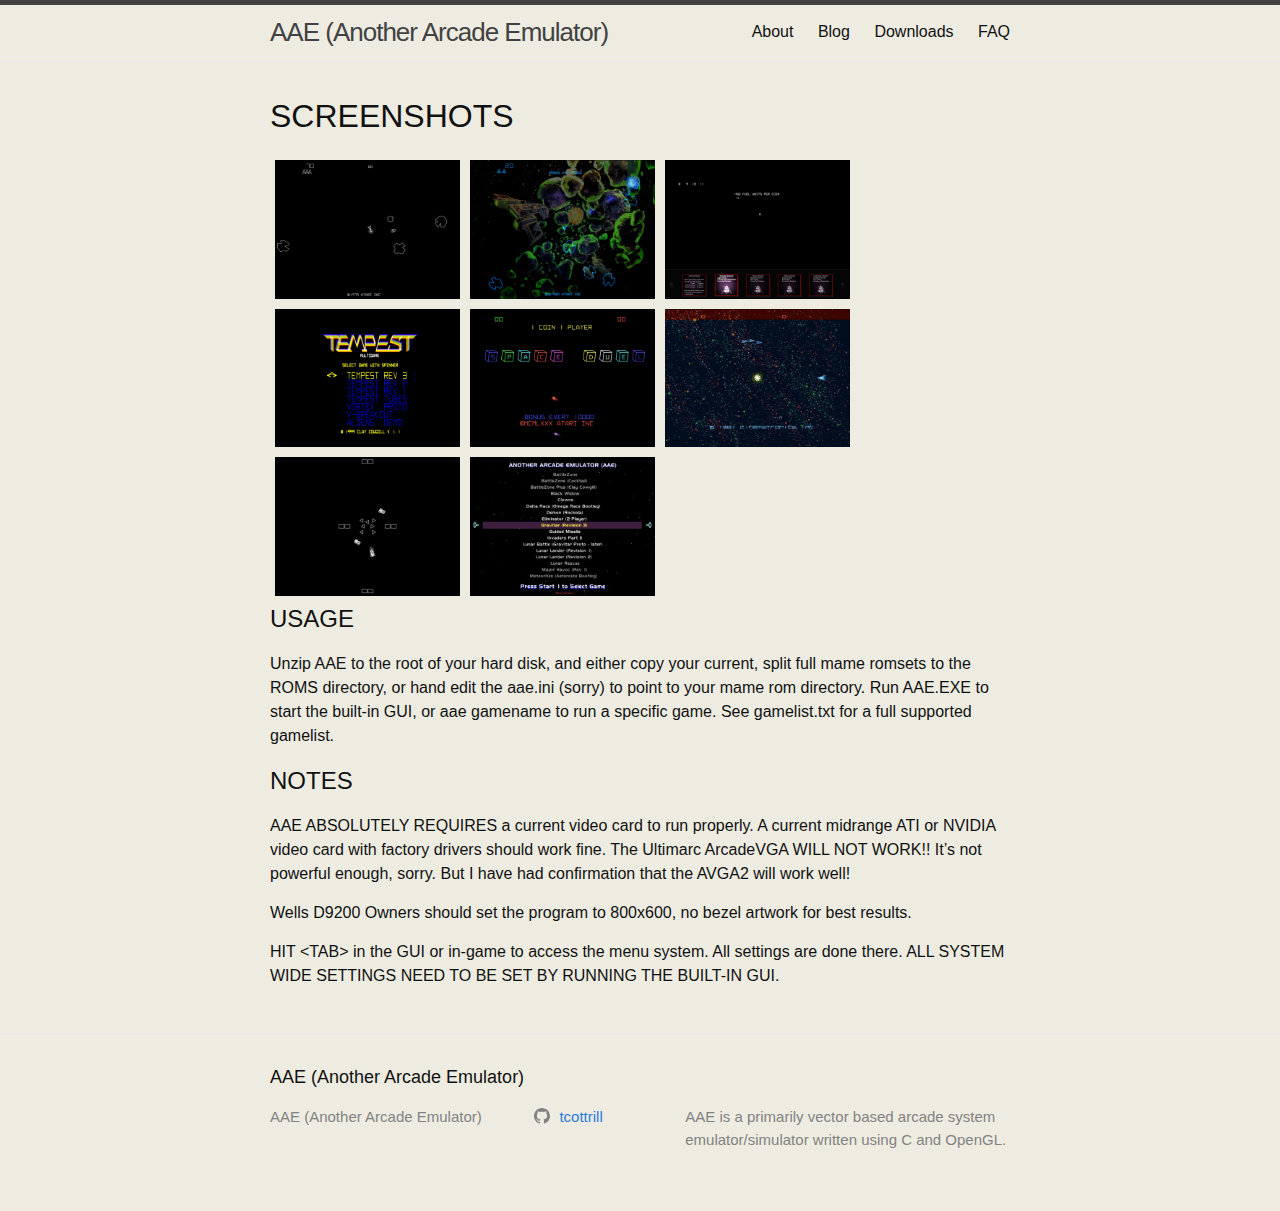
==== commit b5a1d7b5: "Add files via upload" ====
--- a/index.html
+++ b/index.html
@@ -2,7 +2,8 @@
 <html lang=" en"><head>
   <meta charset="utf-8">
   <meta http-equiv="X-UA-Compatible" content="IE=edge">
-  <meta name="viewport" content="width=device-width, initial-scale=1"><!-- Begin Jekyll SEO tag v2.8.0 -->
+  <meta name="viewport" content="width=device-width, initial-scale=1">
+  <!-- Begin Jekyll SEO tag v2.8.0 -->
 <title>AAE (Another Arcade Emulator) | AAE is a primarily vector based arcade system emulator/simulator written using C and OpenGL.</title>
 <meta name="generator" content="Jekyll v4.2.2" />
 <meta property="og:title" content="AAE (Another Arcade Emulator)" />
@@ -18,13 +19,34 @@
 <script type="application/ld+json">
 {"@context":"https://schema.org","@type":"WebSite","description":"AAE is a primarily vector based arcade system emulator/simulator written using C and OpenGL.","headline":"AAE (Another Arcade Emulator)","name":"AAE (Another Arcade Emulator)","url":"http://localhost:4000/"}</script>
 <!-- End Jekyll SEO tag -->
-<link rel="stylesheet" href="assets/main.css">
-  <link rel="stylesheet" href="assets/css/main.css">
-  <link rel="stylesheet" href="assets/css/modal.css"><link type="application/atom+xml" rel="alternate" href="http://localhost:4000/feed.xml" title="AAE (Another Arcade Emulator)" /></head>
+<link type="application/atom+xml" rel="alternate" href="http://localhost:4000/feed.xml" title="AAE (Another Arcade Emulator)" /><!-- Begin Jekyll SEO tag v2.8.0 -->
+<title>AAE (Another Arcade Emulator) | AAE is a primarily vector based arcade system emulator/simulator written using C and OpenGL.</title>
+<meta name="generator" content="Jekyll v4.2.2" />
+<meta property="og:title" content="AAE (Another Arcade Emulator)" />
+<meta property="og:locale" content="en_US" />
+<meta name="description" content="AAE is a primarily vector based arcade system emulator/simulator written using C and OpenGL." />
+<meta property="og:description" content="AAE is a primarily vector based arcade system emulator/simulator written using C and OpenGL." />
+<link rel="canonical" href="http://localhost:4000/" />
+<meta property="og:url" content="http://localhost:4000/" />
+<meta property="og:site_name" content="AAE (Another Arcade Emulator)" />
+<meta property="og:type" content="website" />
+<meta name="twitter:card" content="summary" />
+<meta property="twitter:title" content="AAE (Another Arcade Emulator)" />
+<script type="application/ld+json">
+{"@context":"https://schema.org","@type":"WebSite","description":"AAE is a primarily vector based arcade system emulator/simulator written using C and OpenGL.","headline":"AAE (Another Arcade Emulator)","name":"AAE (Another Arcade Emulator)","url":"http://localhost:4000/"}</script>
+<!-- End Jekyll SEO tag -->
+
+    
+    <link rel="stylesheet"
+    type="text/css" href="assets/main.css">
+    <link rel="stylesheet" type="text/css" href="assets/css/main.css">
+    <link rel="stylesheet" type="text/css" href="assets/css/modal.css">
+    <link rel="canonical" href="http://localhost:4000/" />
+    <!--<link type="application/atom+xml" rel="alternate" href="http://localhost:4000/feed.xml" title="AAE (Another Arcade Emulator)" />--></head>
 <body><header class="site-header" role="banner">
 
   <div class="wrapper">
-    
+
     <a class="site-title" rel="author" href="index.html">AAE (Another Arcade Emulator)</a><nav class="site-nav">
       <input type="checkbox" id="nav-trigger" class="nav-trigger" />
       <label for="nav-trigger">
@@ -37,51 +59,51 @@
       </label>
 
       <div class="trigger">
-        <!--<a class="page-link" href="/about.html">About</a><a class="page-link" href="/blog.html">Blog</a><a class="page-link" href="/downloads.html">Downloads</a><a class="page-link" href="/faq.html">F.A.Q</a>-->
+        <!--<a class="page-link" href="/about.html">About</a><a class="page-link" href="/blog.html">Blog</a><a class="page-link" href="/downloads.html">Downloads</a><a class="page-link" href="/faq.html">FAQ</a>-->
         <a class="page-link" href="about.html">About</a>
         <a class="page-link" href="blog.html">Blog</a>
         <a class="page-link" href="downloads.html">Downloads</a>
-        <a class="page-link" href="faq.html">F.A.Q</a>
+        <a class="page-link" href="faq.html">FAQ</a>
       </div>
 
     </nav></div>
 </header>
-<main class="page-content" aria-label="Content">
+<div id="myModal" class="modal">
+    <span class="close">&times;</span>
+    <img class="modal-content" id="img01">
+    <div id="caption"></div>
+  </div>
+
+
+  <main class="page-content" aria-label="Content">
     <div class="wrapper">
       <h1 id="screenshots">SCREENSHOTS</h1>
 
 <div class="row">
-  <div class="column">
+  <div class="column quarterWidth">
     <img src="assets/img/asteroids.webp" class="fullSize screenShot" alt="Asteroids" />
   </div>
-  <div class="column">
+  <div class="column quarterWidth">
     <img src="assets/img/astdxblur.webp" class="fullSize screenShot" alt="Asteroids Deluxe (with phosphor persistence)" />
   </div>
-  <div class="column">
+  <div class="column quarterWidth">
     <img src="assets/img/landertest.webp" class="fullSize screenShot " alt="Lunar Lander" />
   </div>
-  <div class="column">
+  <div class="column quarterWidth">
     <img src="assets/img/tempestm.webp" class="fullSize screenShot" alt="Clay Cowgill's MultiTempest" />
   </div>
-  <div class="column">
+  <div class="column quarterWidth">
     <img src="assets/img/sduelblur.webp" class="fullSize screenShot" alt="Space Duel" />
   </div>
-  <div class="column">
+  <div class="column quarterWidth">
     <img src="assets/img/solarqblur.webp" class="fullSize screenShot" alt="Solar Quest" />
   </div>
-  <div class="column">
+  <div class="column quarterWidth">
     <img src="assets/img/ripoff.webp" class="fullSize screenShot " alt="RipOff" />
   </div>
-  <div class="column">
+  <div class="column quarterWidth">
     <img src="assets/img/gui.webp" class="fullSize screenShot" alt="Embedded Frontend" />
   </div>
-</div>
-
-<p><!-- The Modal --></p>
-<div id="myModal" class="modal">
-  <span class="close">&times;</span>
-  <img class="modal-content" id="img01" />
-  <div id="caption"></div>
 </div>
 
 <h2 id="usage">USAGE</h2>
@@ -95,33 +117,6 @@
 <p>Wells D9200 Owners should set the program to 800x600,  no bezel artwork for best results.</p>
 
 <p>HIT &lt;TAB&gt; in the GUI or in-game to access the menu system. All settings are done there. ALL SYSTEM WIDE SETTINGS NEED TO BE SET BY RUNNING THE BUILT-IN GUI.</p>
-
-<script>
-  // Get the modal
-  var modal = document.getElementById('myModal');
-
-  // Get the image and insert it inside the modal - use its "alt" text as a caption
-  var images = document.getElementsByClassName('screenShot');
-  var modalImg = document.getElementById("img01");
-  var captionText = document.getElementById("caption");
-  for(var i = 0 ; i < images.length; i++)
-  {
-    var img = images[i];
-    img.onclick = function () {
-    modal.style.display = "block";
-    modalImg.src = this.src;
-    captionText.innerHTML = this.alt;
-  }
-  }
-
-  // Get the <span> element that closes the modal
-  var span = document.getElementsByClassName("close")[0];
-
-  // When the user clicks on <span> (x), close the modal
-  span.onclick = function () {
-    modal.style.display = "none";
-  }
-</script>
 
 
     </div>
@@ -157,8 +152,34 @@
   <script src="https://cdn.jsdelivr.net/npm/bootstrap@5.1.0/dist/js/bootstrap.bundle.min.js"
     integrity="sha384-U1DAWAznBHeqEIlVSCgzq+c9gqGAJn5c/t99JyeKa9xxaYpSvHU5awsuZVVFIhvj"
     crossorigin="anonymous"></script>
-  <script src="assets/js/filePath.js"></script>
+  <script src="./assets/js/filePath.js"></script>
 </footer>
+<script>
+    // Get the modal
+    var modal = document.getElementById('myModal');
+
+    // Get the image and insert it inside the modal - use its "alt" text as a caption
+    var images = document.getElementsByClassName('screenShot');
+    var modalImg = document.getElementById("img01");
+    var captionText = document.getElementById("caption");
+    for (var i = 0; i < images.length; i++) {
+      var img = images[i];
+      img.onclick = function () {
+        modal.style.display = "block";
+        modalImg.src = this.src;
+        captionText.innerHTML = this.alt;
+      }
+    }
+
+    // Get the <span> element that closes the modal
+    var span = document.getElementsByClassName("close")[0];
+
+    // When the user clicks on <span> (x), close the modal
+    span.onclick = function () {
+      modal.style.display = "none";
+    }
+  </script>
+
 </body>
 
 </html>
--- a/assets/css/main.css
+++ b/assets/css/main.css
@@ -1,22 +1,34 @@
-.column{
+.column {
   float: left;
-  width: 25%;
   padding: 5px;
 }
 
-.row::after{
-    content: "";
+.floatingRight {
+  float: right;
+}
+
+.quarterWidth {
+  width: 25%;
+}
+
+.almostHalfWidth {
+  width: 48%;
+}
+
+.row::after {
+  content: "";
   clear: both;
   display: table;
 }
 
-.fullSize
-{
-  width:100%
+.centerText {
+  text-align: center;
 }
 
+.fullSize {
+  width: 100%;
+}
 
-body{
-
-  background-color: #EEECE1;
+body {
+  background-color: #eeece1;
 }
